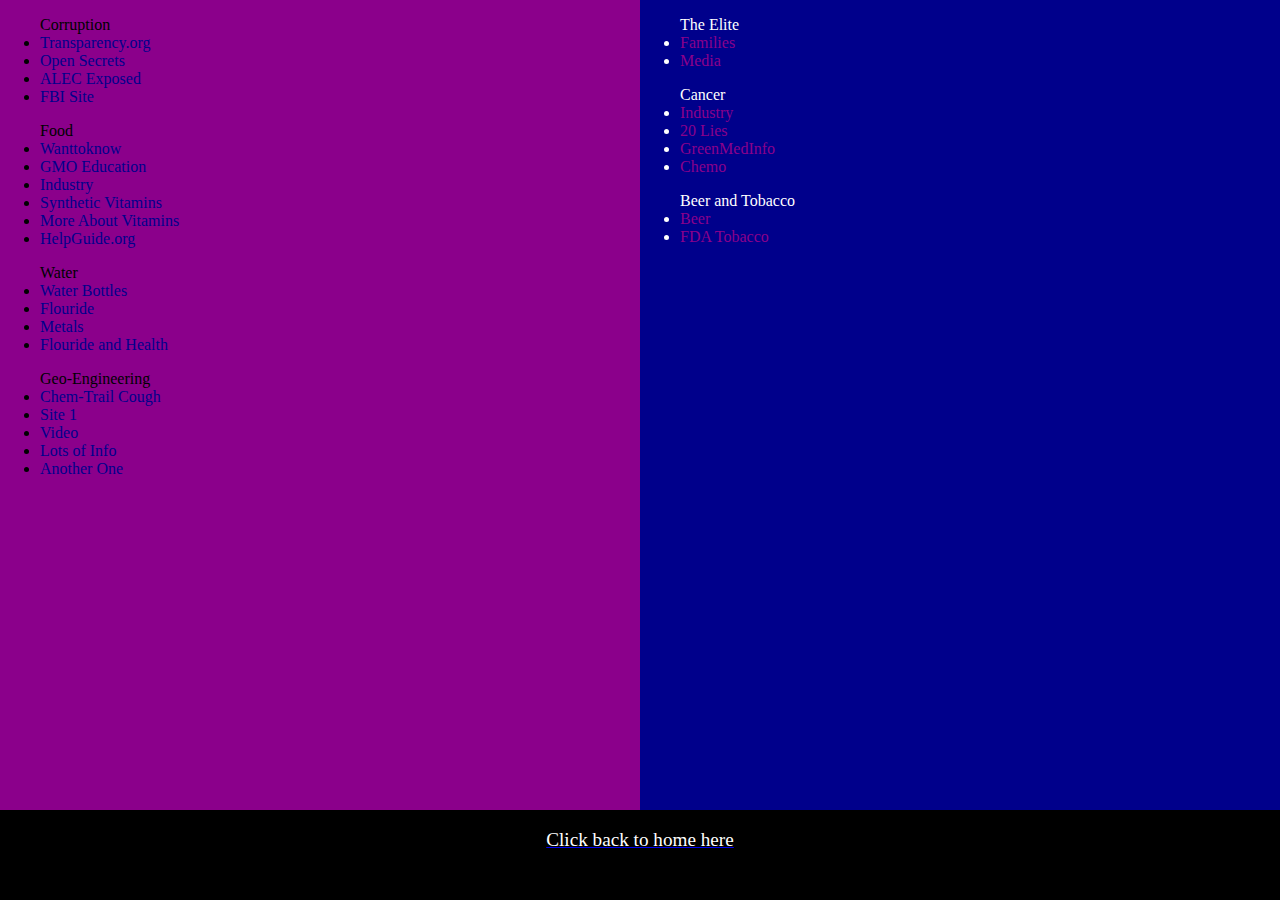
==== public/links.html @ 64544f33 "Add files via upload" ====
<!DOCTYPE html>
<html>
    <head>
       <meta charset="UTF-8">
       <title>The links</title>
       <link rel="stylesheet" type="text/css" href="linkstyle.css">
    </head>
    <body>
        <div id="half1">
<ul><div class="h1ul">Corruption</div>
    <li><a href="https://www.transparency.org/news/feature/corruption_in_the_usa_the_difference_a_year_makes">Transparency.org</a></li>
    <li> <a href="https://www.opensecrets.org/lobby/" target="_blank">Open Secrets</a></li>
    <li> <a href="https://www.alecexposed.org/wiki/ALEC_Exposed" target="_blank">ALEC Exposed</a></li>
    <li> <a href="https://www.fbi.gov/investigate/public-corruption" target="_blank">FBI Site</a></li>
 </ul>
 <ul><div class="h1ul">Food</div>
    <li><a href="https://www.wanttoknow.info/food-corruptionnewsarticles" target="_blank">Wanttoknow</a></li>
    <li><a href="http://responsibletechnology.org/gmo-education/" target="_blank">GMO Education</a></li>
    <li><a href="https://health.usnews.com/health-news/articles/2012/03/30/things-the-food-industry-doesnt-want-you-to-know" target="_blank">Industry</a></li>
    <li><a href="https://www.goodlivingwarehouse.com/why-synthetic-vitamins-are-harmful-supplement-science/" target="_blank">Synthetic Vitamins</a></li>
    <li><a href="https://theartofunity.com/dangers-of-synthetic-vitamins/">More About Vitamins</a></li>
    <li><a href="https://www.helpguide.org/articles/healthy-eating/healthy-eating.htm">HelpGuide.org</a></li>
 </ul>
 <ul><div class="h1ul">Water</div>
    <li><a href="https://thetruthaboutcancer.com/is-bottled-water-safe/" target="_blank">Water Bottles</a></li>
    <li><a href="http://fluoridealert.org/articles/50-reasons/" target="_blank">Flouride</a></li>
    <li><a href="https://www.corrosion-doctors.org/NaturalWaters/Health.htm" target="_blank">Metals</a></li>
    <li><a href="http://fluoridealert.org/issues/health/">Flouride and Health</a></li>
    </ul>
    <ul><div class="h1ul">Geo-Engineering</div>
        <li><a href="http://www.unseen-pedia.com/chemtrail-cough-sweeping-nation-death-respiratory-disease-skyrocketed/" target="_blank">Chem-Trail Cough</a></li>
         <li><a href="http://nomoreillusions.org/geoengineering-the-facts/" target="_blank">Site 1</a></li>
       <li><a href="https://www.youtube.com/watch?v=6xmxlOCnm8U" target="_blank">Video</a></li>
       <li><a href="http://www.geoengineeringwatch.org/smoking-gun-proof-of-atmospheric-spraying/" targer="_blank">Lots of Info</a></li>
       <li><a href="https://www.collective-evolution.com/2013/04/29/geoengineering-chemtrails-what-in-the-world-are-they-spraying-and-why/" targer="_blank">Another One</a></li>
    </ul>
</div>
<div id="half2">
    <ul><div class="h2ul">The Elite</div>
       <li><a href="https://www.beyondsciencetv.com/2017/07/13/5-families-that-control-the-world/" target="_blank">Families</a></li>
         <li><a href="http://www.businessinsider.com/these-6-corporations-control-90-of-the-media-in-america-2012-6" target="_blank">Media</a></li>
     </ul>
     <ul><div class="h2ul">Cancer</div>
        <li><a href="https://www.naturalnews.com/055697_cancer_industry_big_pharma_natural_cures.html" target="_blank">Industry</a></li>
        <li><a href="http://www.kemfoundation.org/blog/2016/4/6/the-20-biggest-cancer-lies-youve-been-brainwashed-to-believe-by-the-criminal-fraudsters-who-run-the-for-profit-cancer-industry" targer="_blank">20 Lies</a></li>
        <li><a href="http://www.greenmedinfo.com/blog/pharmacy-exposed-most-dangerous-and-over-prescribed-medications" target="_blank">GreenMedInfo</a></li>
        <li><a href="https://thetruthaboutcancer.com/the-truth-about-chemo/" targer="_blank">Chemo</a></li>
    </ul>
    <ul><div class="h2ul">Beer and Tobacco</div>
        <li><a href="https://foodbabe.com/the-shocking-ingredients-in-beer/" target="_blank">Beer</a></li>
         <li><a href="https://www.fda.gov/TobaccoProducts/Labeling/ProductsIngredientsComponents/ucm482563.htm" target="_blank">FDA Tobacco</a></li>
    </ul>
</div>
<div id="home"><a href="index.html"><p>Click back to home here</p></a></div>
    </body>
</html>
---- public/linkstyle.css ----
#half1 {
    position: fixed;
    height:90%;
    width:50%;
    left:0%;
    top:0%;
    background-color:darkmagenta;
}
#half2 {
    position: fixed;
    height:90%;
    width:50%;
    left:50%;
    top:0%;
    background-color:darkblue;
}

#half1 a{
    text-decoration: none;
    color:darkblue;
}

#half2 a{
    text-decoration: none;
    color:darkmagenta;
}
#half2 li{
    color:white;
}
.h2ul {
    color:white;
}
#half1 a:hover{
    color:black;
    text-decoration: underline;
}
#half2 a:hover{
    color:white;
    text-decoration: underline;
}
#home {
    position: fixed;
    height:10%;
    width:100%;
    background-color:black;
    left:0%;
    top:90%;
}
#home p{
    color:white;
    font-size: 120%;
    text-align: center;
}
#home p:hover{
    background-color:darkgreen;
}
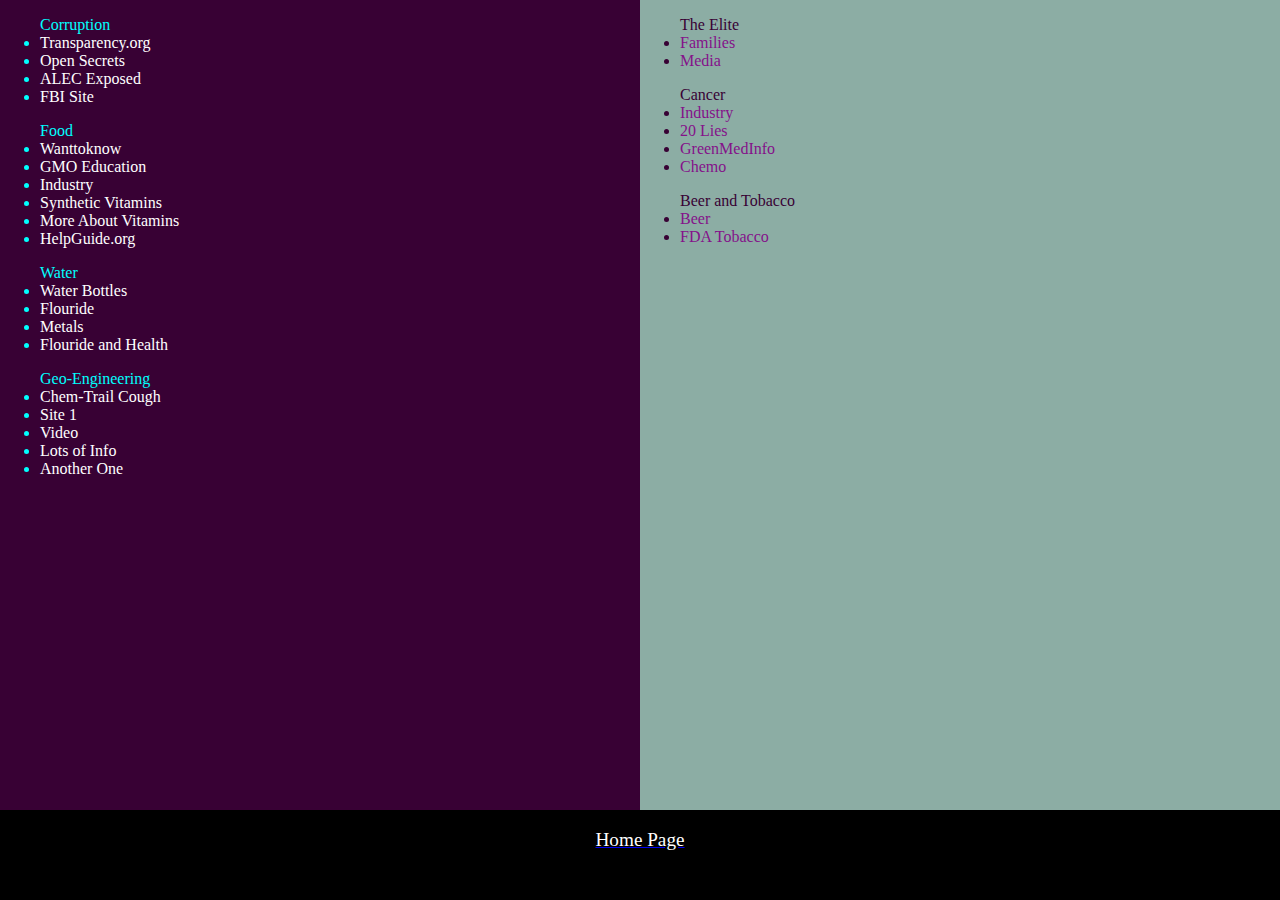
==== commit 88428348: "files and firebase" ====
--- a/public/links.html
+++ b/public/links.html
@@ -51,6 +51,6 @@
          <li><a href="https://www.fda.gov/TobaccoProducts/Labeling/ProductsIngredientsComponents/ucm482563.htm" target="_blank">FDA Tobacco</a></li>
     </ul>
 </div>
-<div id="home"><a href="index.html"><p>Click back to home here</p></a></div>
+<div id="home"><a href="index.html"><p>Home Page</p></a></div>
     </body>
 </html>
--- a/public/linkstyle.css
+++ b/public/linkstyle.css
@@ -4,7 +4,7 @@
     width:50%;
     left:0%;
     top:0%;
-    background-color:darkmagenta;
+    background-color:#380134;
 }
 #half2 {
     position: fixed;
@@ -12,30 +12,39 @@
     width:50%;
     left:50%;
     top:0%;
-    background-color:darkblue;
+    background-color:#8cada4;
 }
 
 #half1 a{
     text-decoration: none;
-    color:darkblue;
+    color:white;
 }
 
 #half2 a{
     text-decoration: none;
-    color:darkmagenta;
+    color:#84118a;
 }
 #half2 li{
     color:white;
 }
+.h1ul{
+    color:aqua;
+}
+#half1 li{
+    color:aqua
+}
 .h2ul {
-    color:white;
+    color:#380134;
+}
+#half2 li{
+    color: #380134;
 }
 #half1 a:hover{
-    color:black;
+    color:aqua;
     text-decoration: underline;
 }
 #half2 a:hover{
-    color:white;
+    color:#380134;
     text-decoration: underline;
 }
 #home {
